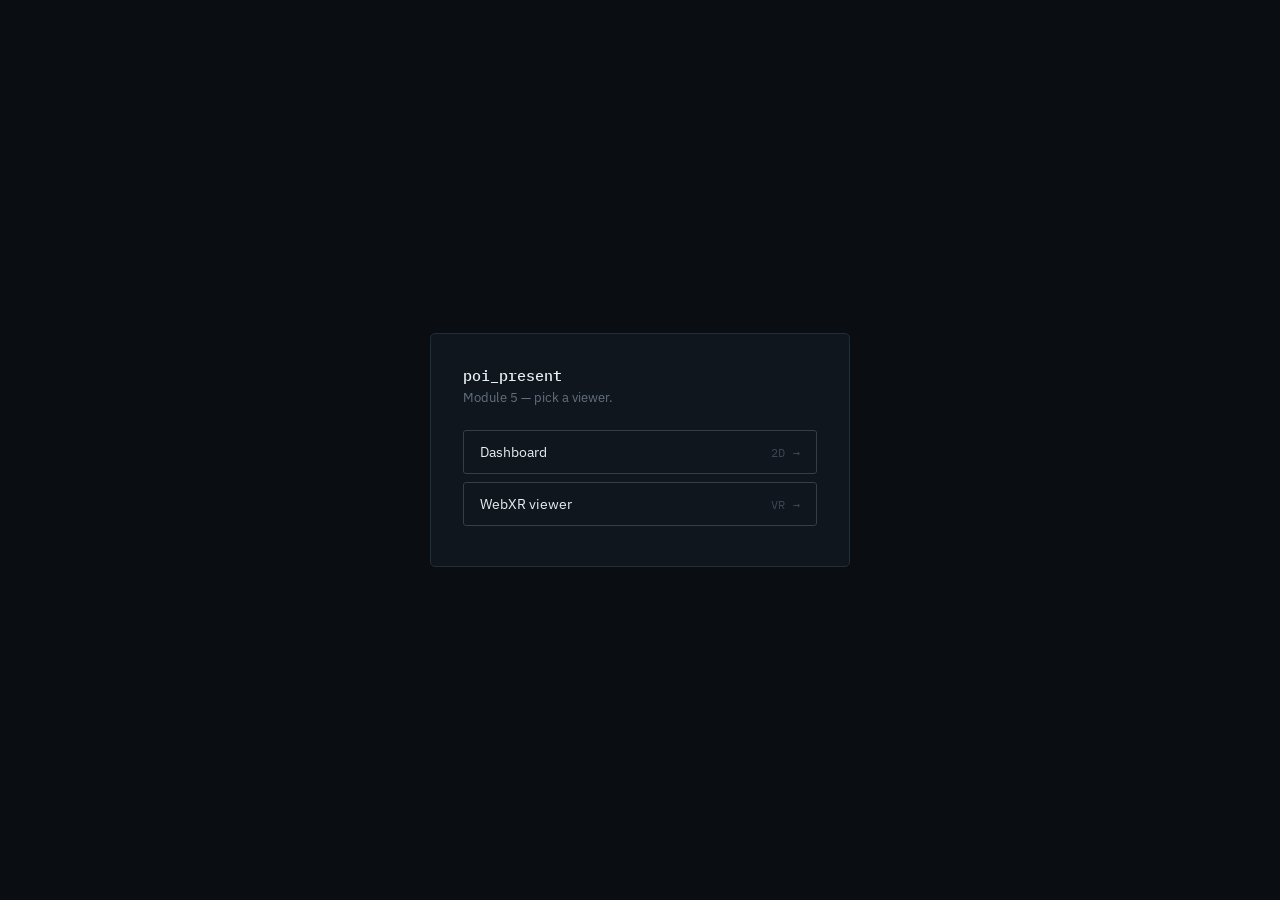
==== web/index.html @ 2d998f05 "Initial commit of spatial tracking system v1.0" ====
<!doctype html>
<html lang="en">
<head>
  <meta charset="utf-8" />
  <meta name="viewport" content="width=device-width, initial-scale=1" />
  <title>poi_present</title>
  <link rel="stylesheet" href="common/tokens.css" />
  <style>
    body { display: grid; place-items: center; height: 100dvh; }
    .card {
      border: 1px solid var(--border);
      background: var(--surface);
      border-radius: var(--radius-md);
      padding: var(--space-6);
      width: min(420px, 88vw);
    }
    h1 {
      font-family: var(--font-mono);
      font-size: 15px;
      font-weight: 500;
      color: var(--text-bright);
      margin: 0 0 var(--space-1);
    }
    p.sub { color: var(--text-muted); font-size: 13px; margin: 0 0 var(--space-5); }
    a.link {
      display: flex;
      justify-content: space-between;
      align-items: center;
      padding: var(--space-3) var(--space-4);
      border: 1px solid var(--border-strong);
      border-radius: var(--radius-sm);
      color: var(--text-bright);
      text-decoration: none;
      margin-bottom: var(--space-2);
      font-size: 14px;
    }
    a.link:hover { border-color: var(--state-confirmed); }
    a.link .go { color: var(--text-dim); font-family: var(--font-mono); font-size: 12px; }
  </style>
</head>
<body>
  <div class="card">
    <h1>poi_present</h1>
    <p class="sub">Module 5 — pick a viewer.</p>
    <a class="link" href="dashboard/"><span>Dashboard</span><span class="go mono">2D →</span></a>
    <a class="link" href="vr/"><span>WebXR viewer</span><span class="go mono">VR →</span></a>
  </div>
</body>
</html>
---- web/common/tokens.css ----
/*
  poi_present design tokens.

  This is an instrument panel, not a marketing page: the audience is
  one engineer glancing at a phone or a headset while they're also
  adjusting hardware. Every color carries a specific meaning (track
  state, measurement source, signal health) rather than decorating --
  see the comments next to each below. Fonts are self-hosted
  (web/common/vendor/fonts) rather than pulled from a CDN, because
  this page is served from the Orin over a LAN that may have no
  internet access at all.
*/

@font-face {
  font-family: "IBM Plex Sans";
  src: url("../common/vendor/fonts/ibm-plex-sans-latin-400-normal.woff2") format("woff2");
  font-weight: 400;
  font-style: normal;
  font-display: swap;
}
@font-face {
  font-family: "IBM Plex Sans";
  src: url("../common/vendor/fonts/ibm-plex-sans-latin-500-normal.woff2") format("woff2");
  font-weight: 500;
  font-style: normal;
  font-display: swap;
}
@font-face {
  font-family: "IBM Plex Sans";
  src: url("../common/vendor/fonts/ibm-plex-sans-latin-600-normal.woff2") format("woff2");
  font-weight: 600;
  font-style: normal;
  font-display: swap;
}
@font-face {
  font-family: "IBM Plex Sans";
  src: url("../common/vendor/fonts/ibm-plex-sans-latin-700-normal.woff2") format("woff2");
  font-weight: 700;
  font-style: normal;
  font-display: swap;
}
@font-face {
  font-family: "IBM Plex Mono";
  src: url("../common/vendor/fonts/ibm-plex-mono-latin-400-normal.woff2") format("woff2");
  font-weight: 400;
  font-style: normal;
  font-display: swap;
}
@font-face {
  font-family: "IBM Plex Mono";
  src: url("../common/vendor/fonts/ibm-plex-mono-latin-500-normal.woff2") format("woff2");
  font-weight: 500;
  font-style: normal;
  font-display: swap;
}

:root {
  /* Surfaces -- a sensor void, not a tinted-black SaaS near-black. */
  --bg: #0a0e13;
  --surface: #10161d;
  --surface-raised: #161d25;
  --grid-line: #1b232c;
  --border: #232d38;
  --border-strong: #313e4c;

  /* Text */
  --text-bright: #e9eef3;
  --text: #a9b6c2;
  --text-muted: #64717e;
  --text-dim: #3c4753;

  /* Track lifecycle state -- the primary signal vocabulary. */
  --state-confirmed: #49e8c8;
  --state-coasting: #eeb43e;
  --state-lost: #ff6a6a;
  --state-tentative: #6b7785;

  /* Measurement source -- secondary, smaller accents (dots, legends). */
  --src-depth: #5b9dff;
  --src-raycast: #ab97ff;
  --src-fused: #49e8c8;
  --src-predicted: #6b7785;

  /* Status / chrome */
  --accent-provisional: #eeb43e;
  --accent-live: #49e8c8;
  --danger: #ff5d5d;
  --focus-ring: #5b9dff;

  --font-ui: "IBM Plex Sans", -apple-system, "Segoe UI", Roboto, sans-serif;
  --font-mono: "IBM Plex Mono", ui-monospace, "SFMono-Regular", Consolas, monospace;

  --radius-sm: 3px;
  --radius-md: 5px;
  --radius-pill: 999px;

  --space-1: 4px;
  --space-2: 8px;
  --space-3: 12px;
  --space-4: 16px;
  --space-5: 24px;
  --space-6: 32px;
}

* { box-sizing: border-box; }

html, body {
  margin: 0;
  padding: 0;
  height: 100%;
  background: var(--bg);
  color: var(--text);
  font-family: var(--font-ui);
  -webkit-font-smoothing: antialiased;
  text-rendering: optimizeLegibility;
}

body {
  overflow: hidden;
}

::selection { background: var(--state-confirmed); color: #04211c; }

a { color: var(--src-depth); }

button {
  font-family: var(--font-ui);
  cursor: pointer;
}

button:focus-visible,
a:focus-visible,
[tabindex]:focus-visible {
  outline: 2px solid var(--focus-ring);
  outline-offset: 2px;
}

.mono {
  font-family: var(--font-mono);
  font-variant-numeric: tabular-nums;
  letter-spacing: 0.01em;
}

.sr-only {
  position: absolute;
  width: 1px; height: 1px;
  padding: 0; margin: -1px;
  overflow: hidden;
  clip: rect(0,0,0,0);
  white-space: nowrap;
  border: 0;
}

@media (prefers-reduced-motion: reduce) {
  * { animation-duration: 0.001ms !important; transition-duration: 0.001ms !important; }
}
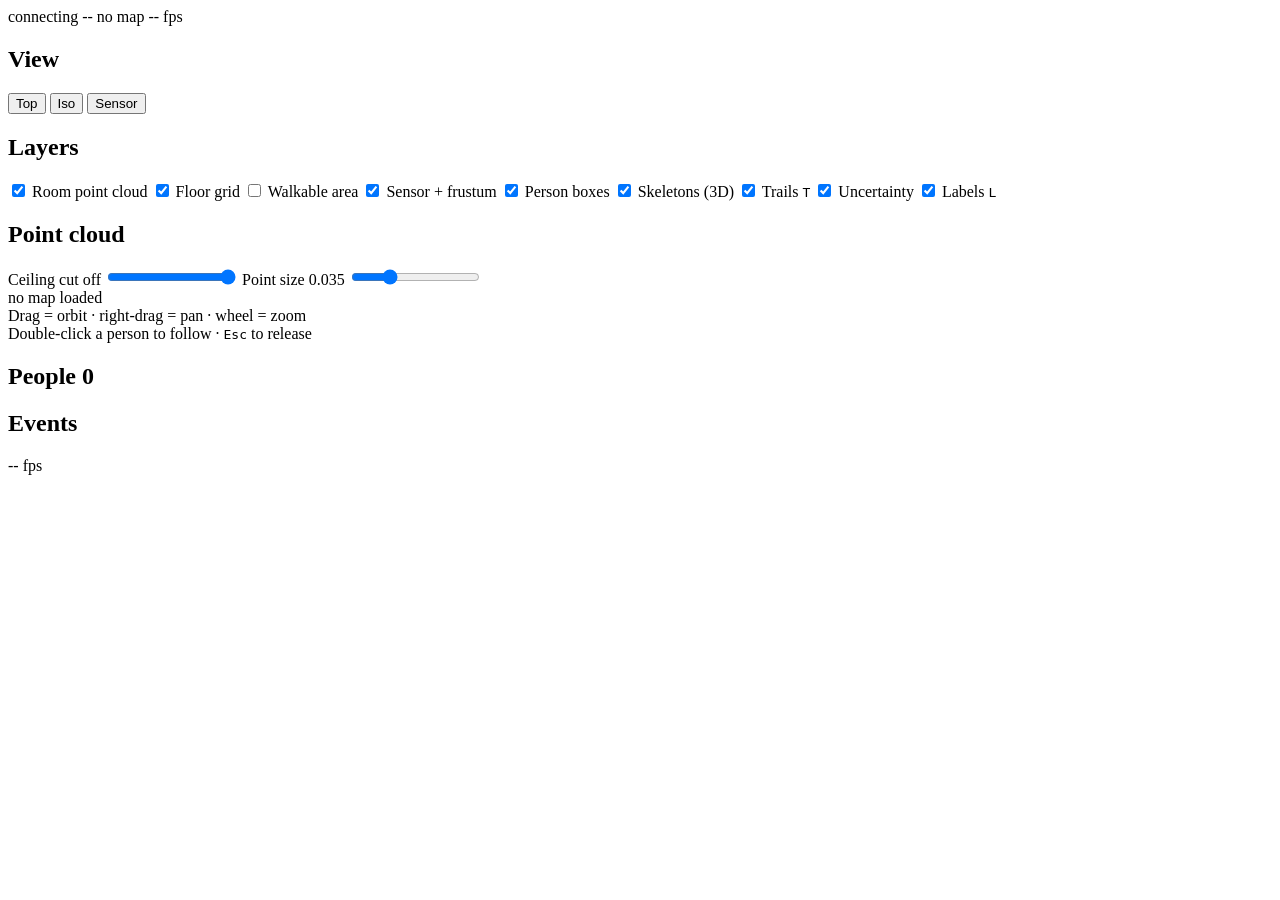
==== commit a00874ca: "Update index.html" ====
--- a/web/index.html
+++ b/web/index.html
@@ -3,47 +3,86 @@
 <head>
   <meta charset="utf-8" />
   <meta name="viewport" content="width=device-width, initial-scale=1" />
-  <title>poi_present</title>
-  <link rel="stylesheet" href="common/tokens.css" />
-  <style>
-    body { display: grid; place-items: center; height: 100dvh; }
-    .card {
-      border: 1px solid var(--border);
-      background: var(--surface);
-      border-radius: var(--radius-md);
-      padding: var(--space-6);
-      width: min(420px, 88vw);
+  <title>poi_present · 3D viewer</title>
+  <link rel="stylesheet" href="../common/tokens.css" />
+  <link rel="stylesheet" href="style.css" />
+  <script type="importmap">
+    {
+      "imports": {
+        "three": "../common/vendor/three/build/three.module.js",
+        "three/addons/controls/OrbitControls.js": "../common/vendor/three/jsm/controls/OrbitControls.js",
+        "three/addons/loaders/PLYLoader.js": "../common/vendor/three/jsm/loaders/PLYLoader.js"
+      }
     }
-    h1 {
-      font-family: var(--font-mono);
-      font-size: 15px;
-      font-weight: 500;
-      color: var(--text-bright);
-      margin: 0 0 var(--space-1);
-    }
-    p.sub { color: var(--text-muted); font-size: 13px; margin: 0 0 var(--space-5); }
-    a.link {
-      display: flex;
-      justify-content: space-between;
-      align-items: center;
-      padding: var(--space-3) var(--space-4);
-      border: 1px solid var(--border-strong);
-      border-radius: var(--radius-sm);
-      color: var(--text-bright);
-      text-decoration: none;
-      margin-bottom: var(--space-2);
-      font-size: 14px;
-    }
-    a.link:hover { border-color: var(--state-confirmed); }
-    a.link .go { color: var(--text-dim); font-family: var(--font-mono); font-size: 12px; }
-  </style>
+  </script>
 </head>
 <body>
-  <div class="card">
-    <h1>poi_present</h1>
-    <p class="sub">Module 5 — pick a viewer.</p>
-    <a class="link" href="dashboard/"><span>Dashboard</span><span class="go mono">2D →</span></a>
-    <a class="link" href="vr/"><span>WebXR viewer</span><span class="go mono">VR →</span></a>
-  </div>
+  <div id="stage"></div>
+
+  <header class="hud">
+    <span class="dot" id="conn-dot"></span>
+    <span class="mono" id="conn-label">connecting</span>
+    <span class="badge" id="frame-badge">--</span>
+    <span class="badge mono" id="map-badge" title="map_id">no map</span>
+    <span class="mono muted" id="hud-stats">-- fps</span>
+  </header>
+
+  <div class="banner" id="banner" hidden></div>
+
+  <aside class="panel panel-left" id="panel-left">
+    <section>
+      <h2>View</h2>
+      <div class="btn-row">
+        <button class="btn" data-view="top" title="Key 1">Top</button>
+        <button class="btn" data-view="iso" title="Key 2">Iso</button>
+        <button class="btn" data-view="sensor" title="Key 3">Sensor</button>
+      </div>
+    </section>
+
+    <section>
+      <h2>Layers</h2>
+      <label class="chk"><input type="checkbox" id="l-points" checked /> Room point cloud</label>
+      <label class="chk"><input type="checkbox" id="l-grid" checked /> Floor grid</label>
+      <label class="chk"><input type="checkbox" id="l-walk" /> Walkable area</label>
+      <label class="chk"><input type="checkbox" id="l-sensor" checked /> Sensor + frustum</label>
+      <label class="chk"><input type="checkbox" id="l-box" checked /> Person boxes</label>
+      <label class="chk"><input type="checkbox" id="l-skel" checked /> Skeletons (3D)</label>
+      <label class="chk"><input type="checkbox" id="l-trails" checked /> Trails <kbd>T</kbd></label>
+      <label class="chk"><input type="checkbox" id="l-ellipse" checked /> Uncertainty</label>
+      <label class="chk"><input type="checkbox" id="l-labels" checked /> Labels <kbd>L</kbd></label>
+    </section>
+
+    <section>
+      <h2>Point cloud</h2>
+      <label class="rng">Ceiling cut <span class="mono" id="v-clip">off</span>
+        <input type="range" id="s-clip" min="0.3" max="3" step="0.05" value="3" />
+      </label>
+      <label class="rng">Point size <span class="mono" id="v-psize">0.035</span>
+        <input type="range" id="s-psize" min="0.01" max="0.10" step="0.005" value="0.035" />
+      </label>
+      <div class="mono muted small" id="map-info">no map loaded</div>
+    </section>
+
+    <section class="hint small muted">
+      Drag = orbit · right-drag = pan · wheel = zoom<br />
+      Double-click a person to follow · <kbd>Esc</kbd> to release
+    </section>
+  </aside>
+
+  <aside class="panel panel-right" id="panel-right">
+    <section>
+      <h2>People <span class="mono muted" id="people-count">0</span></h2>
+      <div id="track-list" class="track-list"></div>
+    </section>
+    <section>
+      <h2>Events</h2>
+      <div id="event-log" class="event-log mono small"></div>
+    </section>
+  </aside>
+
+  <div class="toast" id="toast" hidden></div>
+  <div class="perf mono" id="perf">-- fps</div>
+
+  <script type="module" src="app.js"></script>
 </body>
 </html>
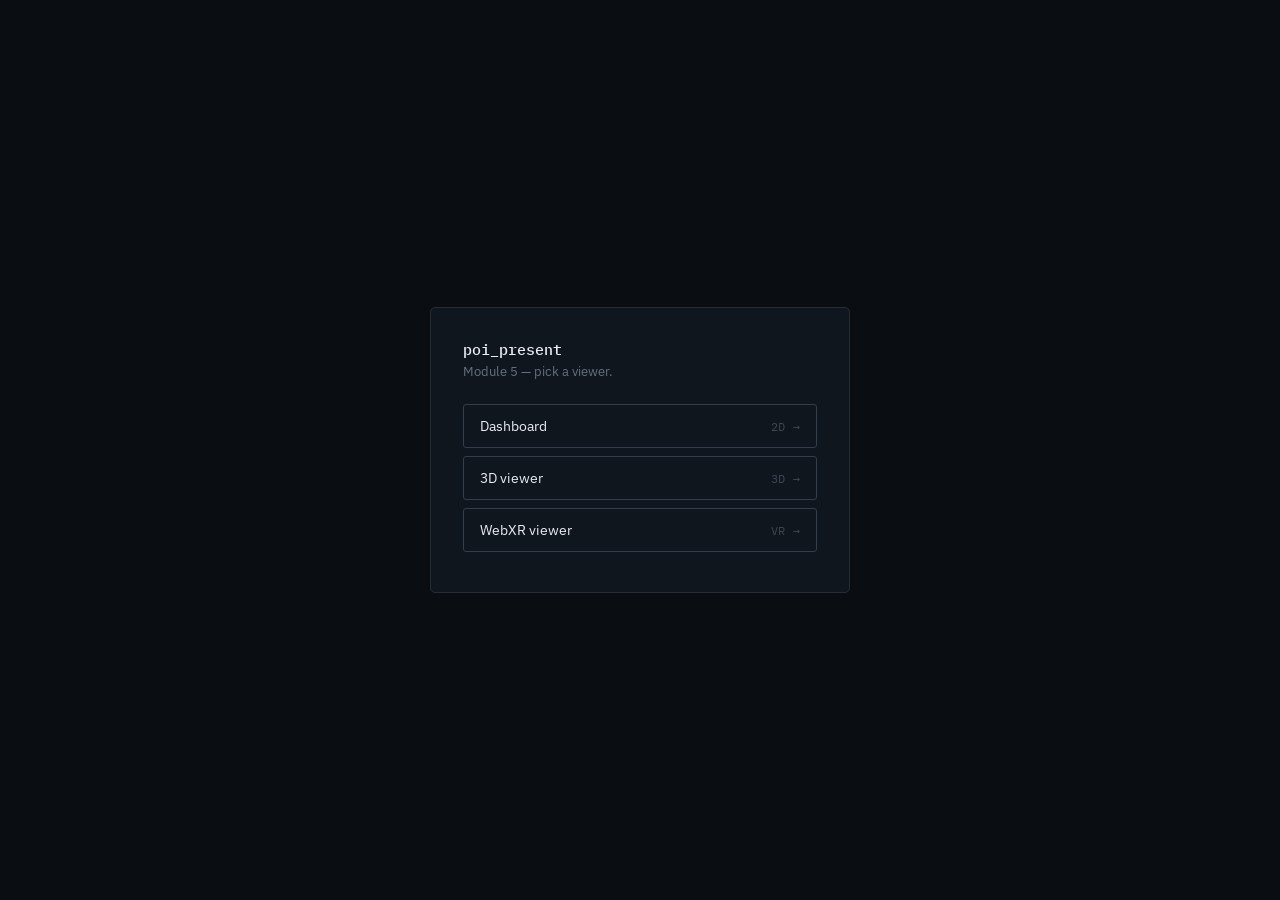
==== commit 91fc4c41: "Update index.html" ====
--- a/web/index.html
+++ b/web/index.html
@@ -3,86 +3,48 @@
 <head>
   <meta charset="utf-8" />
   <meta name="viewport" content="width=device-width, initial-scale=1" />
-  <title>poi_present · 3D viewer</title>
-  <link rel="stylesheet" href="../common/tokens.css" />
-  <link rel="stylesheet" href="style.css" />
-  <script type="importmap">
-    {
-      "imports": {
-        "three": "../common/vendor/three/build/three.module.js",
-        "three/addons/controls/OrbitControls.js": "../common/vendor/three/jsm/controls/OrbitControls.js",
-        "three/addons/loaders/PLYLoader.js": "../common/vendor/three/jsm/loaders/PLYLoader.js"
-      }
+  <title>poi_present</title>
+  <link rel="stylesheet" href="common/tokens.css" />
+  <style>
+    body { display: grid; place-items: center; height: 100dvh; }
+    .card {
+      border: 1px solid var(--border);
+      background: var(--surface);
+      border-radius: var(--radius-md);
+      padding: var(--space-6);
+      width: min(420px, 88vw);
     }
-  </script>
+    h1 {
+      font-family: var(--font-mono);
+      font-size: 15px;
+      font-weight: 500;
+      color: var(--text-bright);
+      margin: 0 0 var(--space-1);
+    }
+    p.sub { color: var(--text-muted); font-size: 13px; margin: 0 0 var(--space-5); }
+    a.link {
+      display: flex;
+      justify-content: space-between;
+      align-items: center;
+      padding: var(--space-3) var(--space-4);
+      border: 1px solid var(--border-strong);
+      border-radius: var(--radius-sm);
+      color: var(--text-bright);
+      text-decoration: none;
+      margin-bottom: var(--space-2);
+      font-size: 14px;
+    }
+    a.link:hover { border-color: var(--state-confirmed); }
+    a.link .go { color: var(--text-dim); font-family: var(--font-mono); font-size: 12px; }
+  </style>
 </head>
 <body>
-  <div id="stage"></div>
-
-  <header class="hud">
-    <span class="dot" id="conn-dot"></span>
-    <span class="mono" id="conn-label">connecting</span>
-    <span class="badge" id="frame-badge">--</span>
-    <span class="badge mono" id="map-badge" title="map_id">no map</span>
-    <span class="mono muted" id="hud-stats">-- fps</span>
-  </header>
-
-  <div class="banner" id="banner" hidden></div>
-
-  <aside class="panel panel-left" id="panel-left">
-    <section>
-      <h2>View</h2>
-      <div class="btn-row">
-        <button class="btn" data-view="top" title="Key 1">Top</button>
-        <button class="btn" data-view="iso" title="Key 2">Iso</button>
-        <button class="btn" data-view="sensor" title="Key 3">Sensor</button>
-      </div>
-    </section>
-
-    <section>
-      <h2>Layers</h2>
-      <label class="chk"><input type="checkbox" id="l-points" checked /> Room point cloud</label>
-      <label class="chk"><input type="checkbox" id="l-grid" checked /> Floor grid</label>
-      <label class="chk"><input type="checkbox" id="l-walk" /> Walkable area</label>
-      <label class="chk"><input type="checkbox" id="l-sensor" checked /> Sensor + frustum</label>
-      <label class="chk"><input type="checkbox" id="l-box" checked /> Person boxes</label>
-      <label class="chk"><input type="checkbox" id="l-skel" checked /> Skeletons (3D)</label>
-      <label class="chk"><input type="checkbox" id="l-trails" checked /> Trails <kbd>T</kbd></label>
-      <label class="chk"><input type="checkbox" id="l-ellipse" checked /> Uncertainty</label>
-      <label class="chk"><input type="checkbox" id="l-labels" checked /> Labels <kbd>L</kbd></label>
-    </section>
-
-    <section>
-      <h2>Point cloud</h2>
-      <label class="rng">Ceiling cut <span class="mono" id="v-clip">off</span>
-        <input type="range" id="s-clip" min="0.3" max="3" step="0.05" value="3" />
-      </label>
-      <label class="rng">Point size <span class="mono" id="v-psize">0.035</span>
-        <input type="range" id="s-psize" min="0.01" max="0.10" step="0.005" value="0.035" />
-      </label>
-      <div class="mono muted small" id="map-info">no map loaded</div>
-    </section>
-
-    <section class="hint small muted">
-      Drag = orbit · right-drag = pan · wheel = zoom<br />
-      Double-click a person to follow · <kbd>Esc</kbd> to release
-    </section>
-  </aside>
-
-  <aside class="panel panel-right" id="panel-right">
-    <section>
-      <h2>People <span class="mono muted" id="people-count">0</span></h2>
-      <div id="track-list" class="track-list"></div>
-    </section>
-    <section>
-      <h2>Events</h2>
-      <div id="event-log" class="event-log mono small"></div>
-    </section>
-  </aside>
-
-  <div class="toast" id="toast" hidden></div>
-  <div class="perf mono" id="perf">-- fps</div>
-
-  <script type="module" src="app.js"></script>
+  <div class="card">
+    <h1>poi_present</h1>
+    <p class="sub">Module 5 — pick a viewer.</p>
+    <a class="link" href="dashboard/"><span>Dashboard</span><span class="go mono">2D →</span></a>
+    <a class="link" href="viewer3d/"><span>3D viewer</span><span class="go mono">3D →</span></a>
+    <a class="link" href="vr/"><span>WebXR viewer</span><span class="go mono">VR →</span></a>
+  </div>
 </body>
 </html>
--- a/web/common/tokens.css
+++ b/web/common/tokens.css
@@ -0,0 +1,156 @@
+/*
+  poi_present design tokens.
+
+  This is an instrument panel, not a marketing page: the audience is
+  one engineer glancing at a phone or a headset while they're also
+  adjusting hardware. Every color carries a specific meaning (track
+  state, measurement source, signal health) rather than decorating --
+  see the comments next to each below. Fonts are self-hosted
+  (web/common/vendor/fonts) rather than pulled from a CDN, because
+  this page is served from the Orin over a LAN that may have no
+  internet access at all.
+*/
+
+@font-face {
+  font-family: "IBM Plex Sans";
+  src: url("../common/vendor/fonts/ibm-plex-sans-latin-400-normal.woff2") format("woff2");
+  font-weight: 400;
+  font-style: normal;
+  font-display: swap;
+}
+@font-face {
+  font-family: "IBM Plex Sans";
+  src: url("../common/vendor/fonts/ibm-plex-sans-latin-500-normal.woff2") format("woff2");
+  font-weight: 500;
+  font-style: normal;
+  font-display: swap;
+}
+@font-face {
+  font-family: "IBM Plex Sans";
+  src: url("../common/vendor/fonts/ibm-plex-sans-latin-600-normal.woff2") format("woff2");
+  font-weight: 600;
+  font-style: normal;
+  font-display: swap;
+}
+@font-face {
+  font-family: "IBM Plex Sans";
+  src: url("../common/vendor/fonts/ibm-plex-sans-latin-700-normal.woff2") format("woff2");
+  font-weight: 700;
+  font-style: normal;
+  font-display: swap;
+}
+@font-face {
+  font-family: "IBM Plex Mono";
+  src: url("../common/vendor/fonts/ibm-plex-mono-latin-400-normal.woff2") format("woff2");
+  font-weight: 400;
+  font-style: normal;
+  font-display: swap;
+}
+@font-face {
+  font-family: "IBM Plex Mono";
+  src: url("../common/vendor/fonts/ibm-plex-mono-latin-500-normal.woff2") format("woff2");
+  font-weight: 500;
+  font-style: normal;
+  font-display: swap;
+}
+
+:root {
+  /* Surfaces -- a sensor void, not a tinted-black SaaS near-black. */
+  --bg: #0a0e13;
+  --surface: #10161d;
+  --surface-raised: #161d25;
+  --grid-line: #1b232c;
+  --border: #232d38;
+  --border-strong: #313e4c;
+
+  /* Text */
+  --text-bright: #e9eef3;
+  --text: #a9b6c2;
+  --text-muted: #64717e;
+  --text-dim: #3c4753;
+
+  /* Track lifecycle state -- the primary signal vocabulary. */
+  --state-confirmed: #49e8c8;
+  --state-coasting: #eeb43e;
+  --state-lost: #ff6a6a;
+  --state-tentative: #6b7785;
+
+  /* Measurement source -- secondary, smaller accents (dots, legends). */
+  --src-depth: #5b9dff;
+  --src-raycast: #ab97ff;
+  --src-fused: #49e8c8;
+  --src-predicted: #6b7785;
+
+  /* Status / chrome */
+  --accent-provisional: #eeb43e;
+  --accent-live: #49e8c8;
+  --danger: #ff5d5d;
+  --focus-ring: #5b9dff;
+
+  --font-ui: "IBM Plex Sans", -apple-system, "Segoe UI", Roboto, sans-serif;
+  --font-mono: "IBM Plex Mono", ui-monospace, "SFMono-Regular", Consolas, monospace;
+
+  --radius-sm: 3px;
+  --radius-md: 5px;
+  --radius-pill: 999px;
+
+  --space-1: 4px;
+  --space-2: 8px;
+  --space-3: 12px;
+  --space-4: 16px;
+  --space-5: 24px;
+  --space-6: 32px;
+}
+
+* { box-sizing: border-box; }
+
+html, body {
+  margin: 0;
+  padding: 0;
+  height: 100%;
+  background: var(--bg);
+  color: var(--text);
+  font-family: var(--font-ui);
+  -webkit-font-smoothing: antialiased;
+  text-rendering: optimizeLegibility;
+}
+
+body {
+  overflow: hidden;
+}
+
+::selection { background: var(--state-confirmed); color: #04211c; }
+
+a { color: var(--src-depth); }
+
+button {
+  font-family: var(--font-ui);
+  cursor: pointer;
+}
+
+button:focus-visible,
+a:focus-visible,
+[tabindex]:focus-visible {
+  outline: 2px solid var(--focus-ring);
+  outline-offset: 2px;
+}
+
+.mono {
+  font-family: var(--font-mono);
+  font-variant-numeric: tabular-nums;
+  letter-spacing: 0.01em;
+}
+
+.sr-only {
+  position: absolute;
+  width: 1px; height: 1px;
+  padding: 0; margin: -1px;
+  overflow: hidden;
+  clip: rect(0,0,0,0);
+  white-space: nowrap;
+  border: 0;
+}
+
+@media (prefers-reduced-motion: reduce) {
+  * { animation-duration: 0.001ms !important; transition-duration: 0.001ms !important; }
+}
